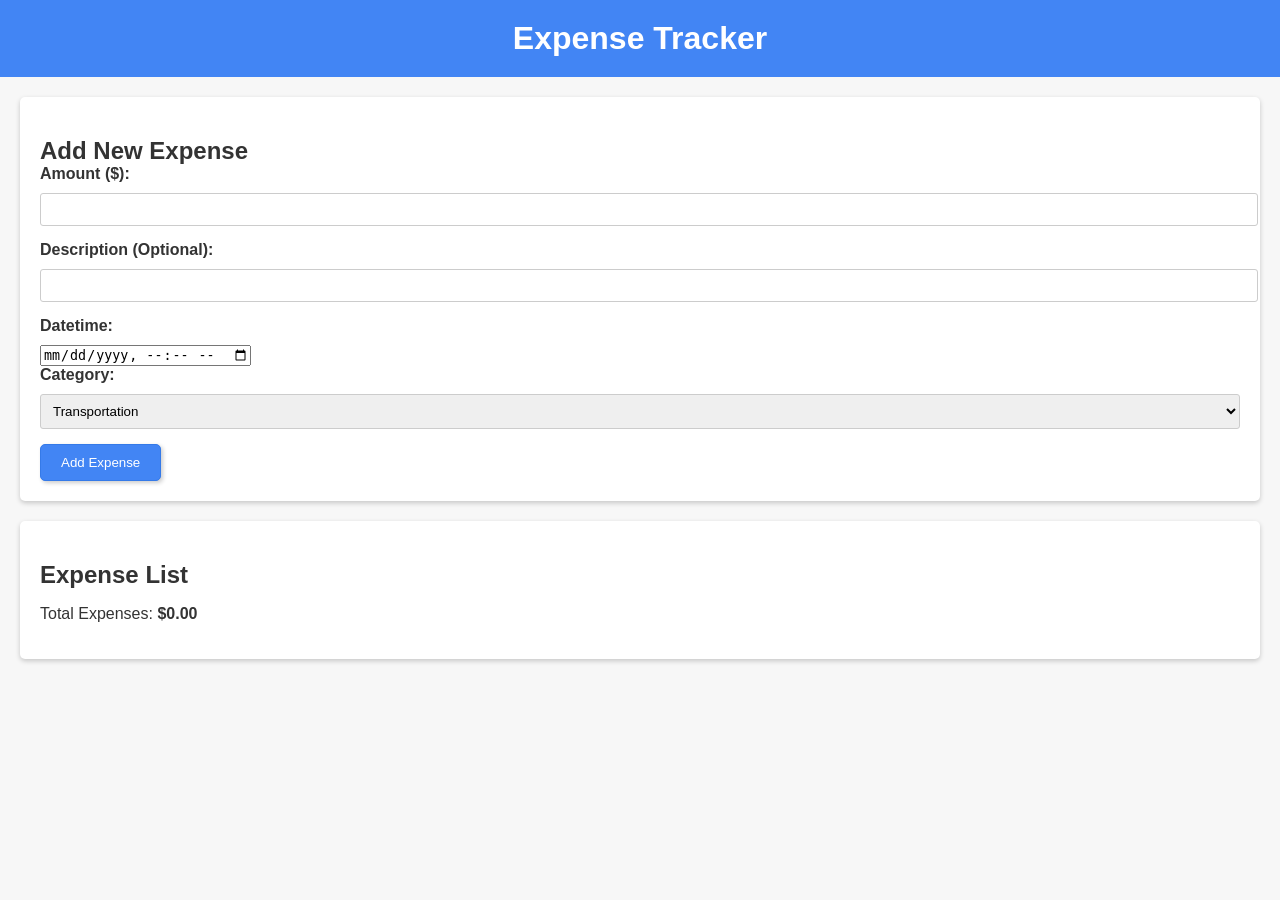
==== home.html @ fe66607b "Add files via upload" ====
<!DOCTYPE html>
<html lang="en">
<head>
    <meta charset="UTF-8">
    <meta name="viewport" content="width=device-width, initial-scale=1.0">
    <title>Expense Tracker</title>
    <link rel="stylesheet" href="home_styles.css">
</head>
<body>
    <h1>Expense Tracker</h1>

    <div class="expense-form">
        <h2>Add New Expense</h2>
        <form id="expense-form">
            <label for="amount">Amount ($):</label>
            <input type="number" id="amount" step="0.01" required>
            <label for="description">Description (Optional):</label>
            <input type="text" id="description">
            
            <label for="datetime">Datetime:</label>
            <input type="datetime-local" id="datetime" required>

            
            <label for="category">Category:</label>
            <select id="category" required>
                <option value="Transportation">Transportation</option>
                <option value="Food">Food</option>
                <option value="Entertainment">Entertainment</option>
                <option value="Gadget purchase">Gadget purchase</option>
                <option value="Utilities">Utilities</option>
                <option value="Rent">Rent</option>
                <option value="Medical">Medical</option>
                <option value="Gifts">Gifts</option>
                <option value="Other">Other</option>
            </select>
            
            <button type="submit">Add Expense</button>
        </form>
        <div id="message" class="message"></div>
    </div>

    <div class="expense-list">
        <h2>Expense List</h2>
        <p>Total Expenses: <span id="total-expenses">$0.00</span></p>
        <ul id="expense-items"></ul>
    </div>

    <script src="script.js"></script>
</body>
</html>
---- home_styles.css ----
body, h1, h2, ul {
    margin: 0;
    padding: 0;
}

body {
    font-family: Arial;
    background-color: #f7f7f7; 
    color: #333; 
}

h1 {
    text-align: center;
    padding: 20px;
    background-color: #4285f4;
    color: white; 
}

.expense-form {
    padding: 20px;
    border-radius: 5px;
    box-shadow: 0 2px 5px rgba(0, 0, 0, 0.2);
    margin: 20px;
    background-color: #fff; 
}

label {
    display: block;
    margin-bottom: 10px;
    font-weight: bold;
}

input[type="text"],
input[type="number"],
input[type="date"],
select {
    width: 100%;
    padding: 8px;
    margin-bottom: 15px;
    border: 1px solid #ccc;
    border-radius: 3px;
}

button[type="submit"] {
    background: #4285f4; 
    color: white;
    border: 1px solid #357ae8;
    padding: 10px 20px;
    border-radius: 5px;
    cursor: pointer;
    box-shadow: 2px 2px 4px rgba(0, 0, 0, 0.2); 
}

.expense-list {
    padding: 20px;
    border-radius: 5px;
    box-shadow: 0 2px 5px rgba(0, 0, 0, 0.2);
    margin: 20px;
    background-color: #fff;
}

#total-expenses {
    font-weight: bold;
}

ul#expense-items {
    list-style-type: none;
    padding: 0;
}

ul#expense-items li {
    margin-bottom: 15px;
    padding: 10px;
    background-color: #f5f5f5;
    border-radius: 3px;
}

h2 {
    margin-top: 20px;
}
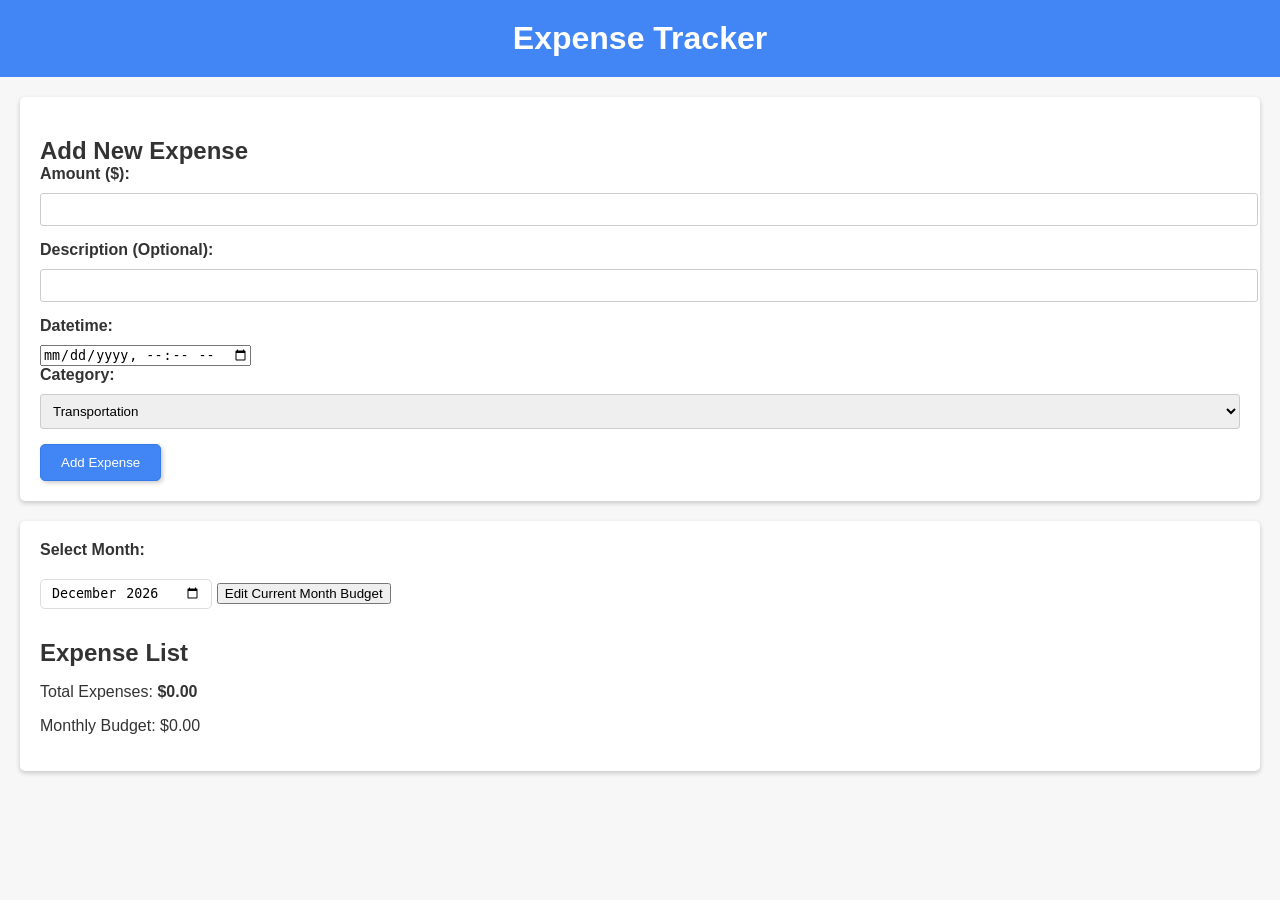
==== commit e94af680: "Finish iteration 2" ====
--- a/home.html
+++ b/home.html
@@ -40,8 +40,22 @@
     </div>
 
     <div class="expense-list">
+        <label for="month-picker">Select Month:</label>
+        <input type="month" id="month-picker">
+        <button id="edit-budget-btn">Edit Current Month Budget</button></p>
+    
         <h2>Expense List</h2>
         <p>Total Expenses: <span id="total-expenses">$0.00</span></p>
+        <p>Monthly Budget: <span id="monthly-budget">$0.00</span> 
+    
+        <div id="budgetModal" class="modal">
+            <div class="modal-content">
+                <label for="budget-input">Edit Monthly Budget:</label>
+                <input type="number" id="budget-input" step="0.01">
+                <button id="save-budget-btn">Save</button>
+            </div>
+        </div>
+    
         <ul id="expense-items"></ul>
     </div>
 
--- a/home_styles.css
+++ b/home_styles.css
@@ -77,4 +77,34 @@
 
 h2 {
     margin-top: 20px;
-}+}
+
+#month-picker {
+    padding: 5px 10px;
+    margin: 10px 0;
+    border: 1px solid #ddd;
+    border-radius: 5px;
+}
+
+/* The Modal (background) */
+.modal {
+    display: none; 
+    position: fixed; 
+    z-index: 1;
+    left: 0;
+    top: 0;
+    width: 100%; 
+    height: 100%; 
+    overflow: auto; 
+    background-color: rgba(0,0,0,0.4); 
+}
+
+/* Modal Content */
+.modal-content {
+    background-color: #fefefe;
+    margin: 15% auto; 
+    padding: 20px;
+    border: 1px solid #888;
+    width: 80%; 
+}
+
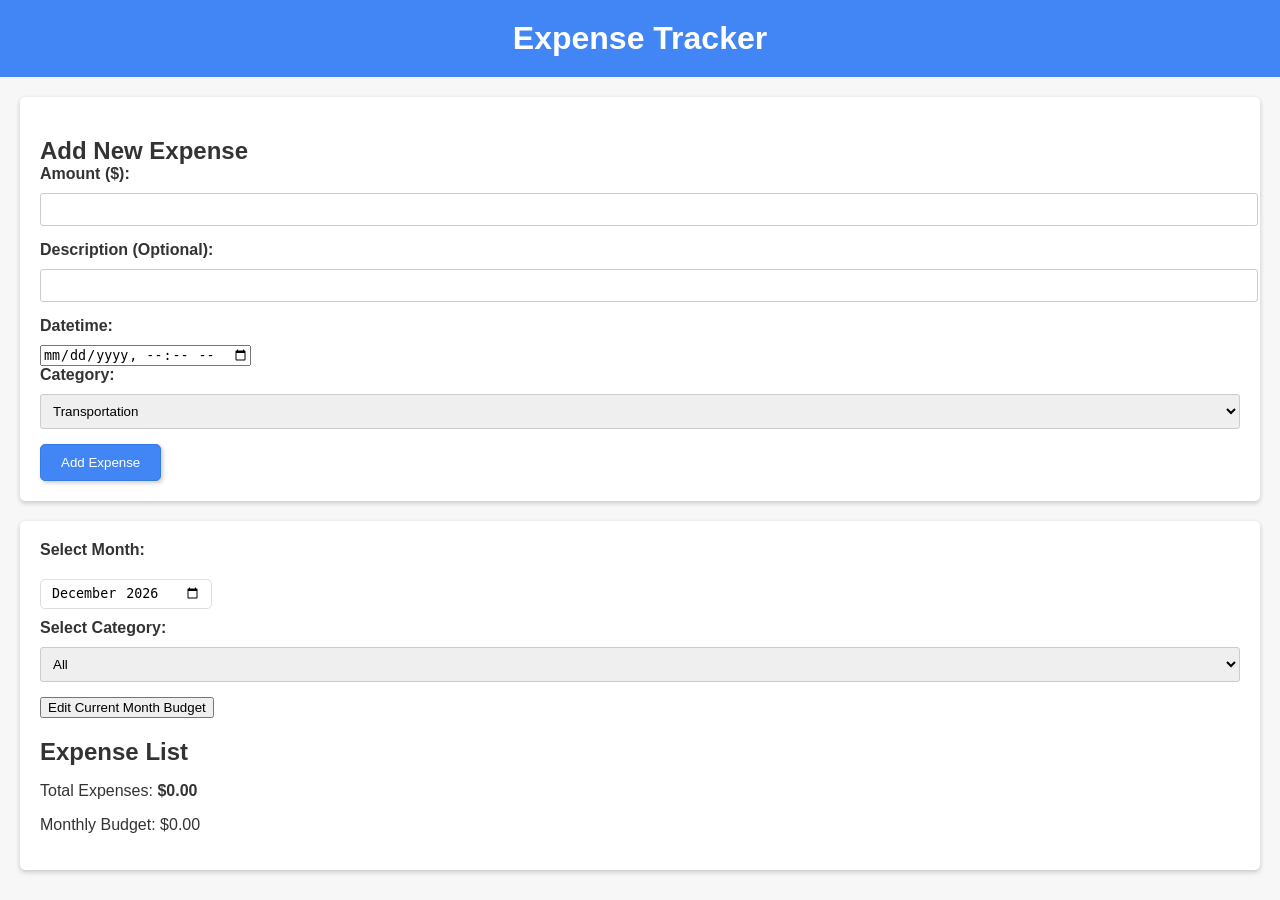
==== commit f3d78c02: "add feature for category" ====
--- a/home.html
+++ b/home.html
@@ -42,6 +42,22 @@
     <div class="expense-list">
         <label for="month-picker">Select Month:</label>
         <input type="month" id="month-picker">
+
+        <label for="category-picker">Select Category:</label>
+        <select id="category-picker">
+            <option value="All">All</option>
+            <option value="Transportation">Transportation</option>
+            <option value="Food">Food</option>
+            <option value="Entertainment">Entertainment</option>
+            <option value="Gadget purchase">Gadget purchase</option>
+            <option value="Utilities">Utilities</option>
+            <option value="Rent">Rent</option>
+            <option value="Medical">Medical</option>
+            <option value="Gifts">Gifts</option>
+            <option value="Other">Other</option>
+            <!-- Add other categories as needed -->
+        </select>
+
         <button id="edit-budget-btn">Edit Current Month Budget</button></p>
     
         <h2>Expense List</h2>
